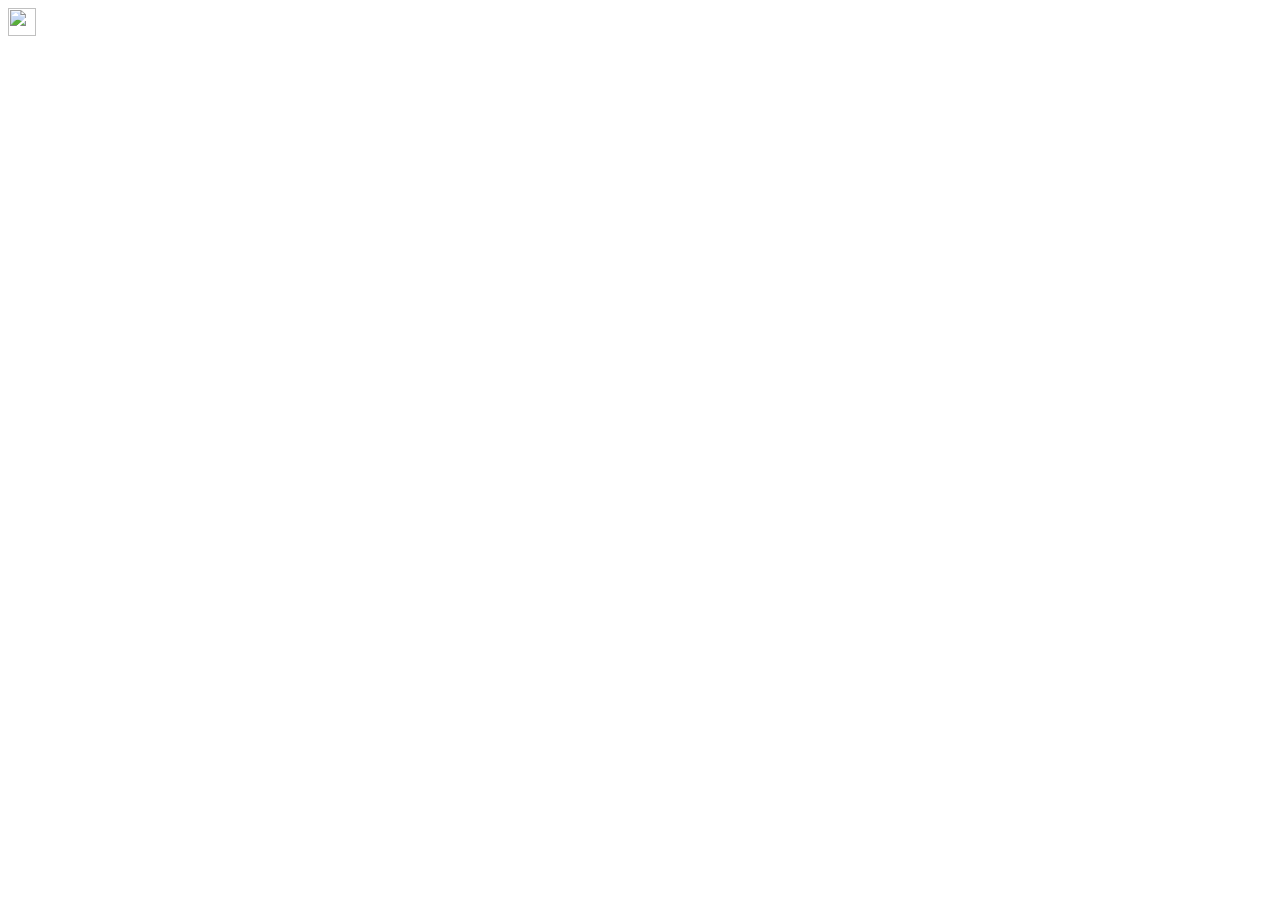
==== astrion_config_manager/app/acm/static/index.html @ 42c3328f "v1.0.0: Astrion Config Manager, phase 1 (spec v1.2 RF1-RF5) - RF1 remote registry with archive (no d" ====
<!doctype html>
<!-- Astrion Config Manager - Ingress panel (spec RNF1).
     Vanilla JS, no build step. All URLs are relative to the Ingress prefix. -->
<html>
<head>
  <meta charset="utf-8">
  <meta name="viewport" content="width=device-width, initial-scale=1">
  <title>Astrion Config Manager</title>
  <link rel="stylesheet" href="static/style.css">
</head>
<body>
  <header class="bar">
    <img class="logo" src="static/icon.png" alt="" width="28" height="28">
    <h1 id="title"></h1>
    <span class="spacer"></span>
    <span id="user" class="muted"></span>
  </header>
  <main id="main"></main>
  <div id="toast" class="toast" hidden></div>
  <datalist id="entity-list"></datalist>
  <script src="static/i18n.js"></script>
  <script src="static/editor.js"></script>
  <script src="static/app.js"></script>
</body>
</html>
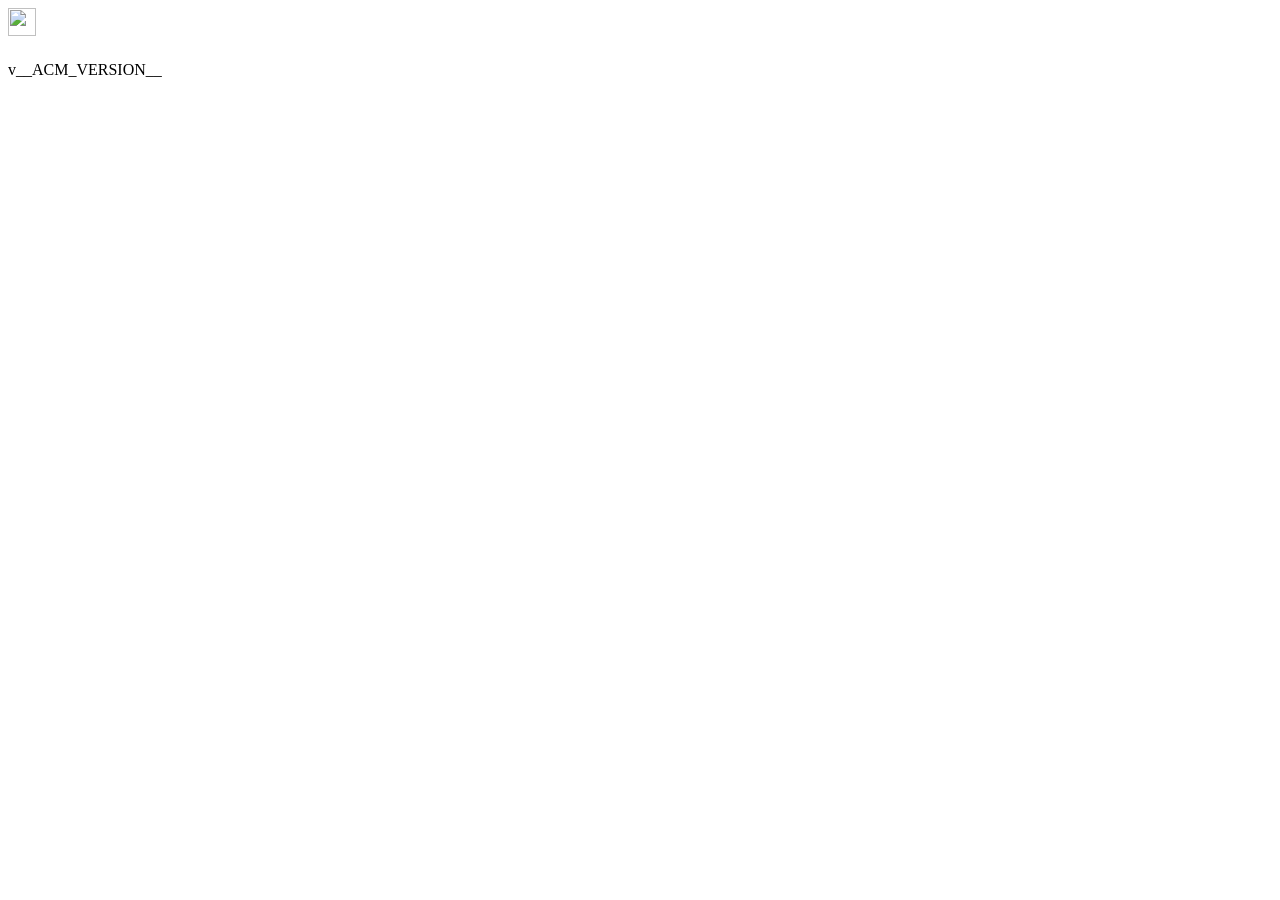
==== commit 32e9509f: "v2.5.0: fix stale cached panel code after updates - index.html served with ?v=<version> on every ass" ====
--- a/astrion_config_manager/app/acm/static/index.html
+++ b/astrion_config_manager/app/acm/static/index.html
@@ -1,7 +1,7 @@
 <!doctype html>
 <!-- Astrion Config Manager - Ingress panel (spec RNF1).
      Vanilla JS, no build step. All URLs are relative to the Ingress prefix. -->
-<html>
+<html data-version="__ACM_VERSION__">
 <head>
   <meta charset="utf-8">
   <meta name="viewport" content="width=device-width, initial-scale=1">
@@ -14,12 +14,14 @@
     <h1 id="title"></h1>
     <span class="spacer"></span>
     <span id="user" class="muted"></span>
+    <span class="muted" title="Astrion Config Manager">v__ACM_VERSION__</span>
   </header>
   <main id="main"></main>
   <div id="toast" class="toast" hidden></div>
   <datalist id="entity-list"></datalist>
   <script src="static/i18n.js"></script>
   <script src="static/editor.js"></script>
+  <script src="static/simulator.js"></script>
   <script src="static/app.js"></script>
 </body>
 </html>
